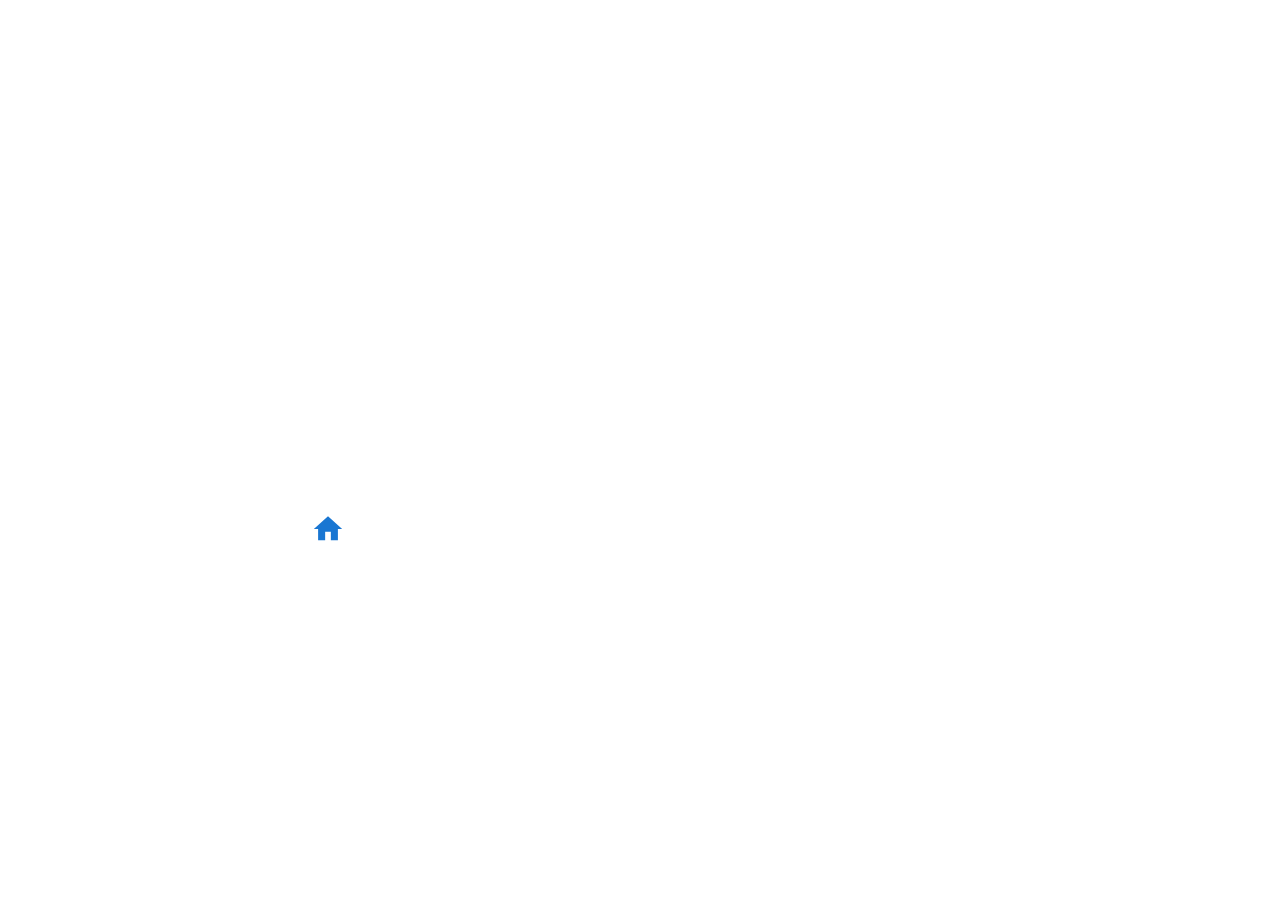
==== index.html @ 5e225e49 "first commit" ====
<!DOCTYPE html><html><head><title>parallaxlab</title><meta charset=utf-8><meta name=description content=mylab><meta name=format-detection content="telephone=no"><meta name=msapplication-tap-highlight content=no><meta name=viewport content="user-scalable=no,initial-scale=1,maximum-scale=1,minimum-scale=1,width=device-width"><link rel=icon type=image/png sizes=128x128 href=statics/icons/favicon-128x128.png><link rel=icon type=image/png sizes=96x96 href=statics/icons/favicon-96x96.png><link rel=icon type=image/png sizes=32x32 href=statics/icons/favicon-32x32.png><link rel=icon type=image/png sizes=16x16 href=statics/icons/favicon-16x16.png><link rel=icon type=image/ico href=statics/icons/favicon.ico><link href="https://fonts.googleapis.com/css?family=Noto+Sans+TC&display=swap" rel=stylesheet><link href="https://fonts.googleapis.com/css?family=Noto+Serif+TC&display=swap" rel=stylesheet><link href=css/app.b333e6b6.css rel=stylesheet></head><body><div id=q-app></div><script src=js/app.1889b065.js></script><script src=js/runtime.f5f37ebd.js></script><script src=js/vendor.04142b1d.js></script></body></html>
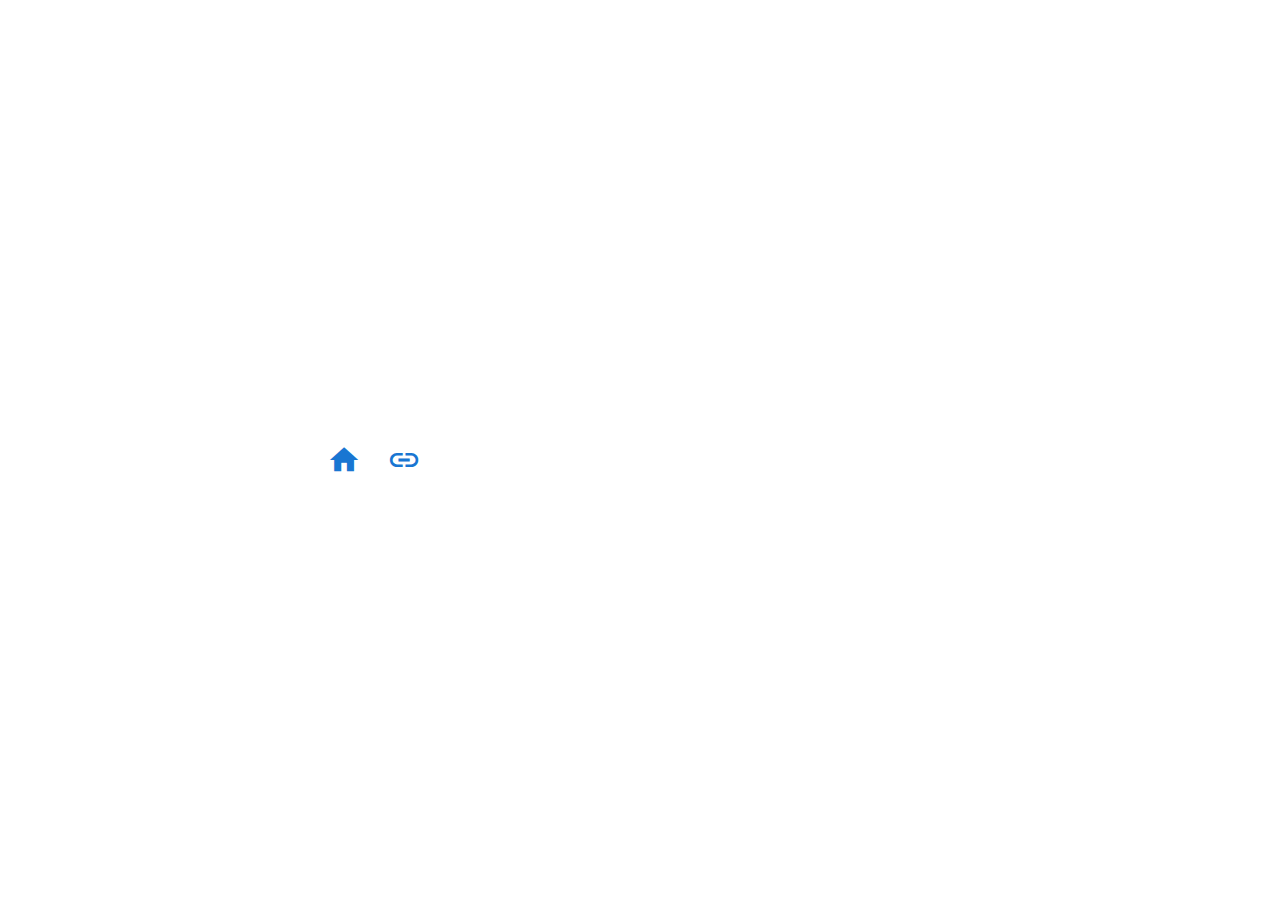
==== commit 18537cdb: "update index" ====
--- a/index.html
+++ b/index.html
@@ -1 +1 @@
-<!DOCTYPE html><html><head><title>parallaxlab</title><meta charset=utf-8><meta name=description content=mylab><meta name=format-detection content="telephone=no"><meta name=msapplication-tap-highlight content=no><meta name=viewport content="user-scalable=no,initial-scale=1,maximum-scale=1,minimum-scale=1,width=device-width"><link rel=icon type=image/png sizes=128x128 href=statics/icons/favicon-128x128.png><link rel=icon type=image/png sizes=96x96 href=statics/icons/favicon-96x96.png><link rel=icon type=image/png sizes=32x32 href=statics/icons/favicon-32x32.png><link rel=icon type=image/png sizes=16x16 href=statics/icons/favicon-16x16.png><link rel=icon type=image/ico href=statics/icons/favicon.ico><link href="https://fonts.googleapis.com/css?family=Noto+Sans+TC&display=swap" rel=stylesheet><link href="https://fonts.googleapis.com/css?family=Noto+Serif+TC&display=swap" rel=stylesheet><link href=css/app.b333e6b6.css rel=stylesheet></head><body><div id=q-app></div><script src=js/app.1889b065.js></script><script src=js/runtime.f5f37ebd.js></script><script src=js/vendor.04142b1d.js></script></body></html>+<!DOCTYPE html><html><head><title>parallaxlab</title><meta charset=utf-8><meta name=description content=mylab><meta name=format-detection content="telephone=no"><meta name=msapplication-tap-highlight content=no><meta name=viewport content="user-scalable=no,initial-scale=1,maximum-scale=1,minimum-scale=1,width=device-width"><link rel=icon type=image/png sizes=128x128 href=statics/icons/favicon-128x128.png><link rel=icon type=image/png sizes=96x96 href=statics/icons/favicon-96x96.png><link rel=icon type=image/png sizes=32x32 href=statics/icons/favicon-32x32.png><link rel=icon type=image/png sizes=16x16 href=statics/icons/favicon-16x16.png><link rel=icon type=image/ico href=statics/icons/favicon.ico><link href="https://fonts.googleapis.com/css?family=Noto+Sans+TC&display=swap" rel=stylesheet><link href="https://fonts.googleapis.com/css?family=Noto+Serif+TC&display=swap" rel=stylesheet><link href=css/app.b333e6b6.css rel=stylesheet></head><body><div id=q-app></div><script src=js/app.3aab729f.js></script><script src=js/runtime.37a1ef0c.js></script><script src=js/vendor.6224f43b.js></script></body></html>